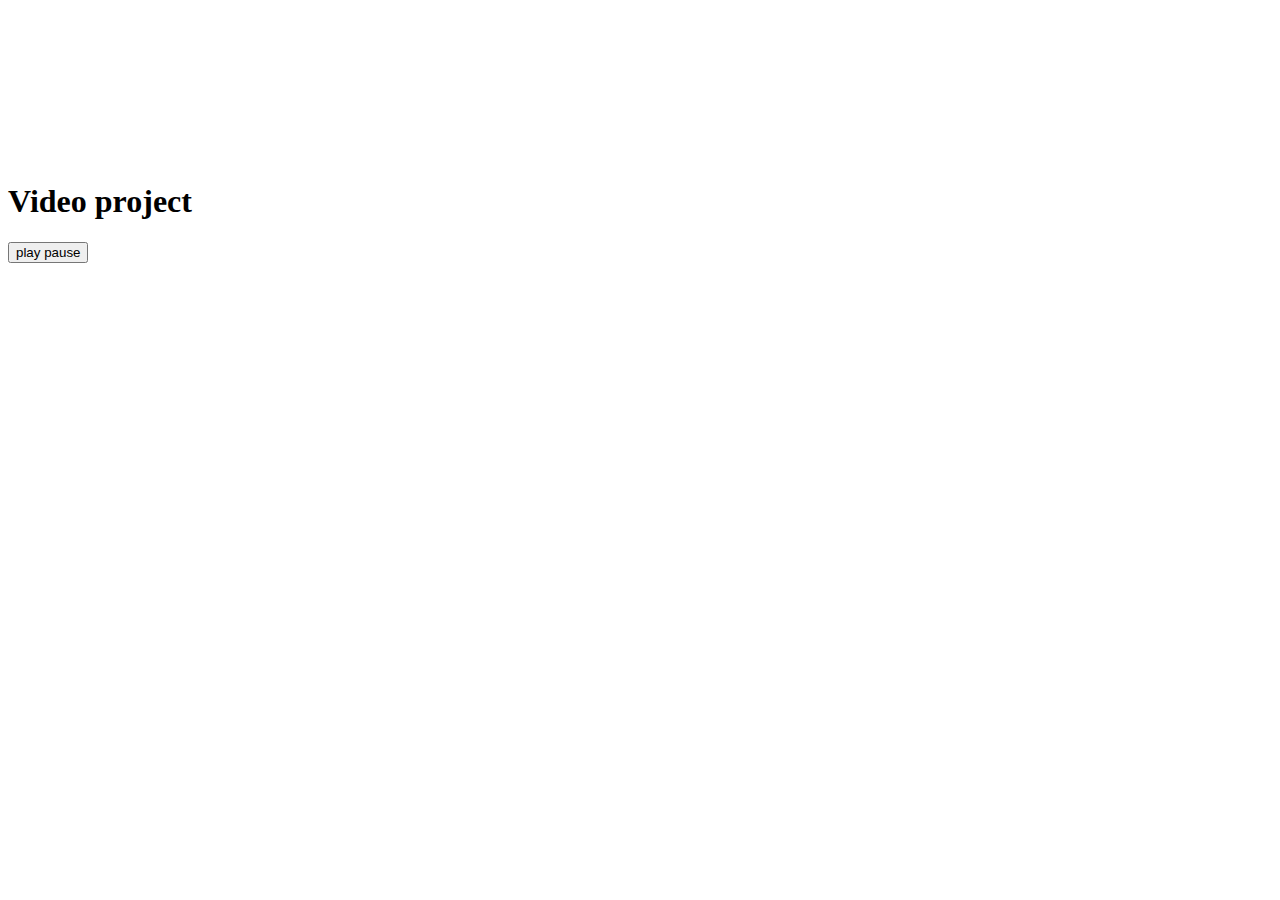
==== projects/video/index.html @ c51ef2d8 "add button html" ====
<!DOCTYPE html>
<html lang="en">
<head>
    <meta charset="UTF-8">
    <meta name="viewport" content="width=device-width, initial-scale=1.0">
    <title>Video project</title>
    <link rel="stylesheet" href="style.css" />
</head>
<body>
  <header>
    <video class="video-container" muted autoplay loop>
        <source src="./video.mp4" type="video/mp4" />
    </video>
    <h1>Video project</h1>
    <!-- video switch -->
    <button class="switch-btn">
        <span>
          play
        </span>
        <span>
          pause
        </span>
        <span class="switch"></span>
    </button>
  </header> 

  <!-- JavaScript -->
  <script src="app.js"></script>
</body>
</html>
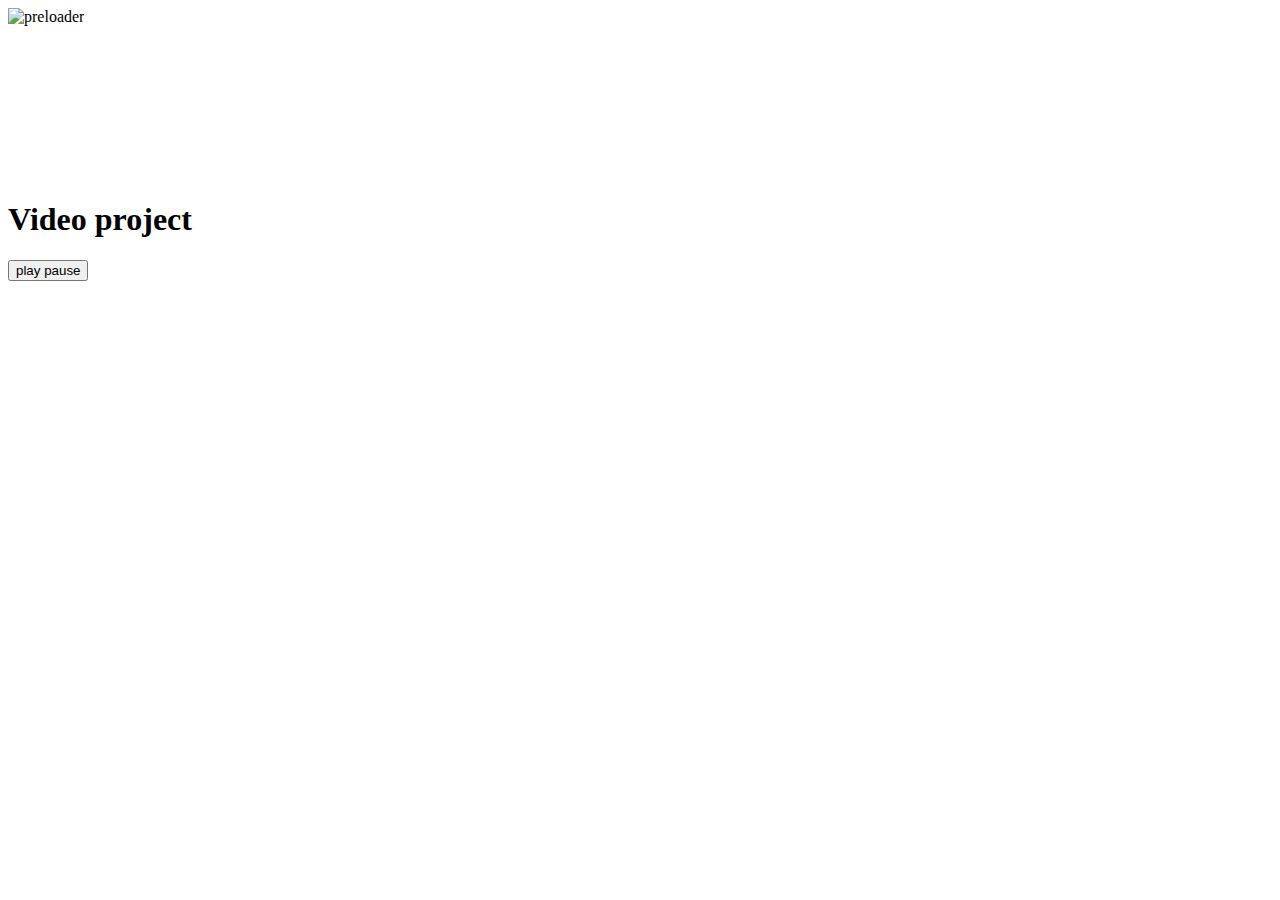
==== commit f7391f30: "add preloader feature" ====
--- a/projects/video/index.html
+++ b/projects/video/index.html
@@ -7,6 +7,12 @@
     <link rel="stylesheet" href="style.css" />
 </head>
 <body>
+  <!-- preloader -->
+  <div class="preloader">
+    <img src="./preloader.gif" alt="preloader">
+  </div>
+
+  <!-- header -->
   <header>
     <video class="video-container" muted autoplay loop>
         <source src="./video.mp4" type="video/mp4" />
